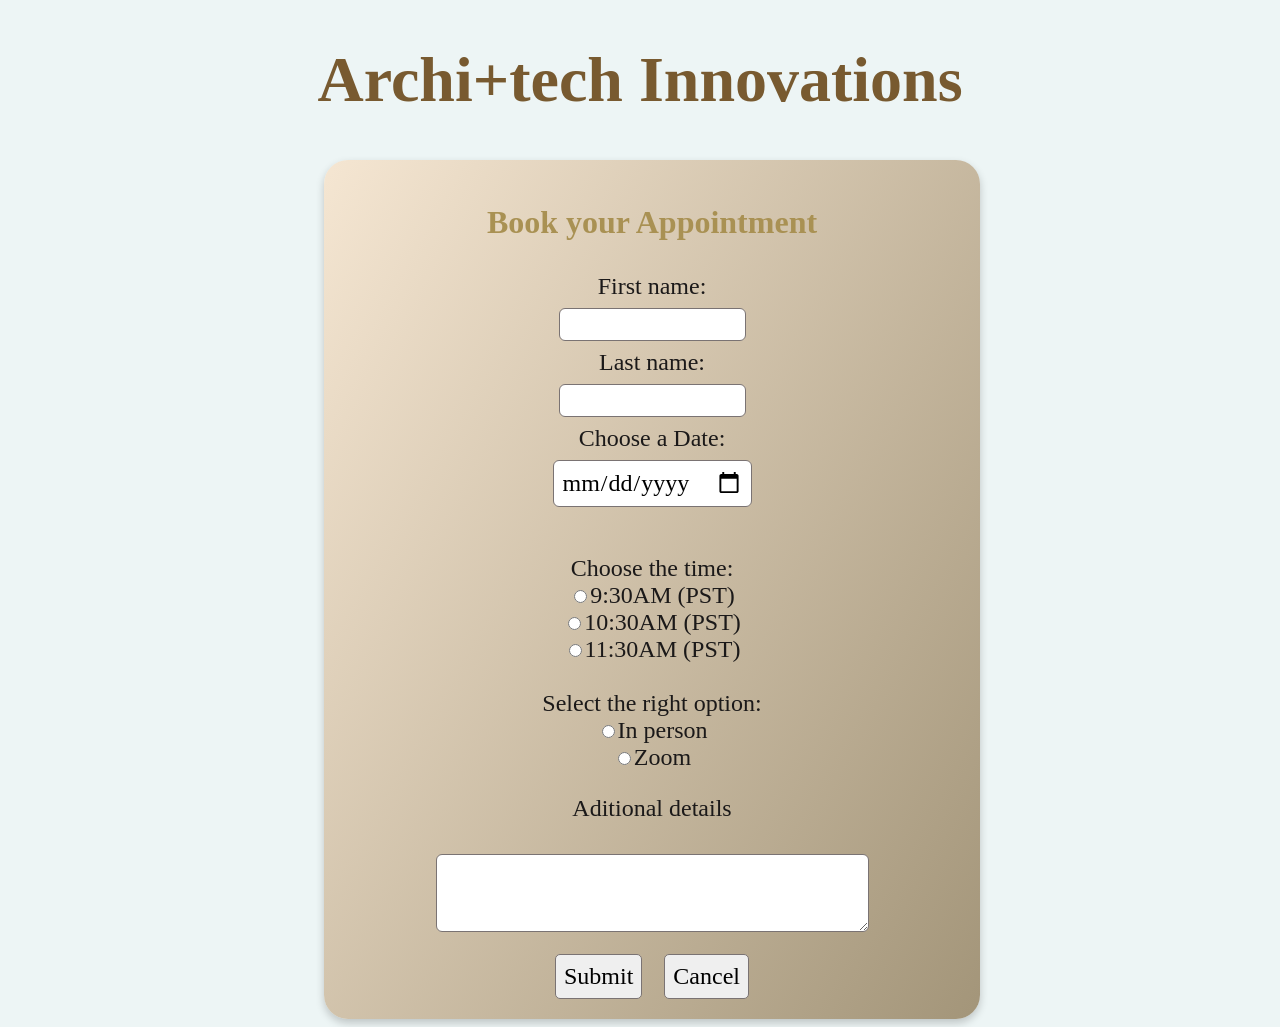
==== appointment.html @ ccd1e898 "add calendar" ====
<!DOCTYPE html>
<html lang="en">
<head>
    <meta charset="UTF-8">
    <meta http-equiv="X-UA-Compatible" content="IE=edge">
    <meta name="viewport" content="width=device-width, initial-scale=1.0">
    <title>Anna`s Architectural Firm</title>
    <link rel="stylesheet" type="text/css" href="./css/appointment.css">
</head>
<body>
   <h1>Archi+tech Innovations</h1>

   <div class="container">
      <h3>Book your Appointment</h3>
      <form id="form" action="#" method="get" name="meeting">
         <label for="fname">First name:</label>
         <br>
         <input type="text" id="fname" name="fname1" value=" ">
         <br>
         <label for="lname">Last name:</label>
         <br>
         <input type="text" id="lname" name="lname1" value=" ">
         <br>
         <label for=”days”>Choose a Date:</label>
         <br>
         <!--DATES-->
         
         <div name="choseDate">
            <input type="date" id="yourDatePicker">
            <div class="error"></div>
            <!--TIMES-->
            <br>
            Choose the time:
            <br>
            <input type="radio" name="time" value="yes">9:30AM  (PST)<br>
            <input type="radio" name="time" value="yes">10:30AM (PST)<br>
            <input type="radio" name="time" value="yes">11:30AM (PST)<br>
            <br>
            Select the right option: 
            <br>
            <input type="radio" name="method" value="In person">In person<br>
            <input type="radio" name="method" value="Zoom">Zoom<br>  
         </div>
         <p>Aditional details</p>
         <textarea id="message" name="message" rows="4" cols="50"></textarea>
         <br>
         <input type="submit" value="Submit">
         <input type="reset" value="Cancel">
      </form> 
   </div>  

</body>
</html>
---- css/appointment.css ----
body{
    text-align: center;
    background-color: rgb(237, 245, 245);
    font-family: 'Poppins', sans-serif;
}

h1{
    color: rgba(118, 88, 46, 0.989);
    font-family: poppins;
    font-size: 400%;
}

h3{
    font-family: poppins;
    font-size: 200%;
    color: rgb(169, 145, 83);
}
form{
    font-family: poppins;
    font-size: 24px;
    color: rgb(27, 25, 25);
}
.container {
    text-align: center;
    box-shadow: 0 4px 8px 0 rgba(0,0,0, 0.2);
    border-radius: 24px;
    width:50%;
    margin-left: 25%;
    margin-right: 25%;
    padding: 12px;
    background: linear-gradient(120deg,#f5e6d2,#a39579 100%);
}
input[type="text"]{
    width: auto;
    display: inline;
    border: 1px solid #7a7373;
    border-radius: 6px;
    box-sizing: border-box;
    padding: 8px;
    margin: 8px;
}
input[type="date"]{
    width: auto;
    display: inline;
    border: 1px solid #7a7373;
    border-radius: 6px;
    box-sizing: border-box;
    padding: 8px;
    margin: 8px;
    font-family: poppins;
    font-size: 24px;
}

.error{
    color: #ff3860;
    font-size: 12px;
    height: 13px;
}

select[id]{
    width: 18%;
    display: inline;
    border: 1px solid #7a7373;
    border-radius: 6px;
    box-sizing: border-box;
    padding: 8px;
    margin: 8px;
}
textarea{
    width: auto;
    display: inline;
    border: 1px solid #7a7373;
    border-radius: 6px;
    box-sizing: border-box;
    padding: 8px;
    margin: 8px;
}
input[type="submit"]{
    width: auto;
    display: inline;
    border: 1px solid #7a7373;
    border-radius: 5px;
    box-sizing: border-box;
    padding: 8px;
    margin: 8px;
    font-family: poppins;
    font-size: 24px;
}
input[type="reset"]{
    width: auto;
    display: inline;
    border: 1px solid #7a7373;
    border-radius: 5px;
    box-sizing: border-box;
    padding: 8px;
    margin: 8px;
    font-family: poppins;
    font-size: 24px;
}
select {
    font-family: poppins;
    font-size: 24px;
}
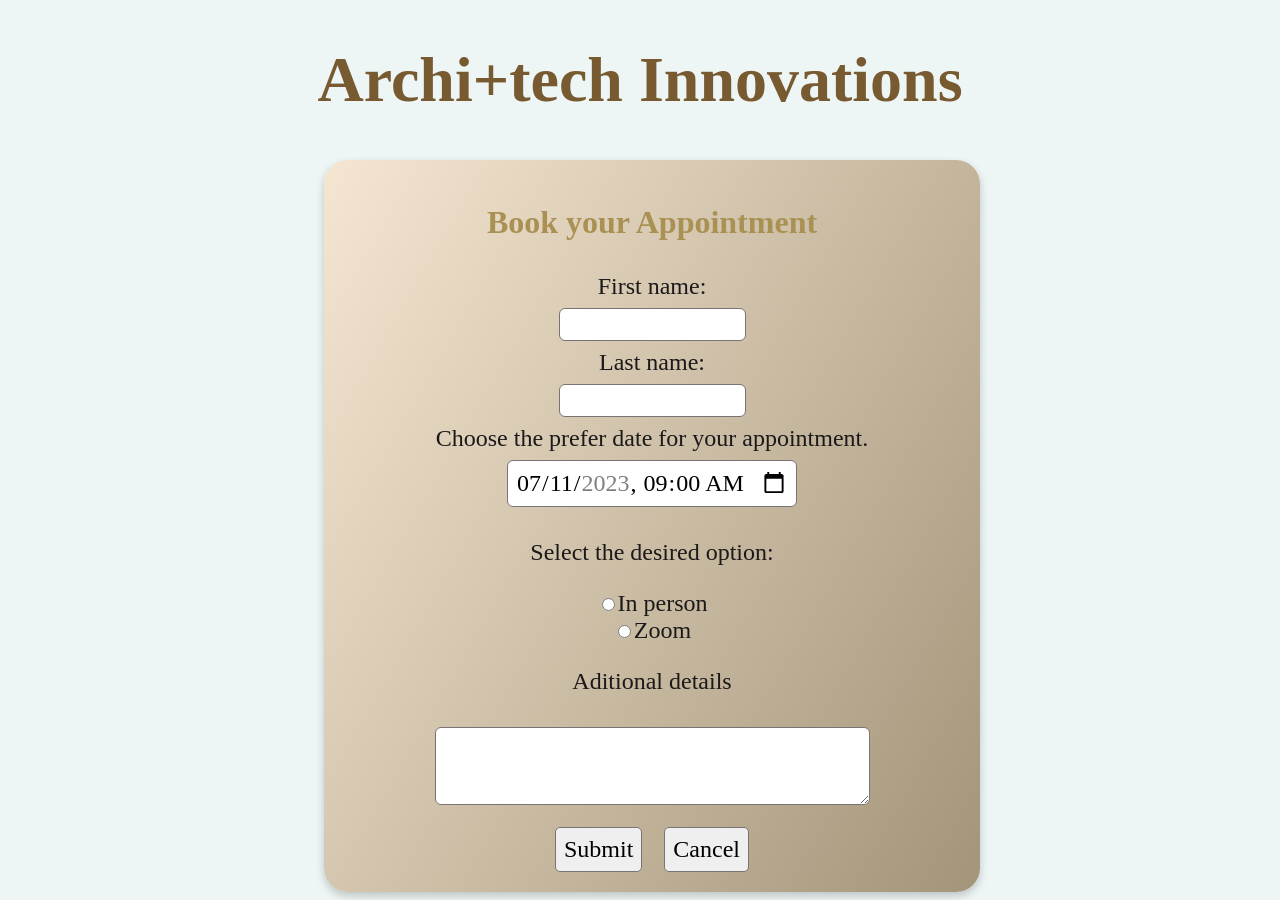
==== commit cb19a1cf: "add input-type-datetime-local" ====
--- a/appointment.html
+++ b/appointment.html
@@ -21,23 +21,17 @@
          <br>
          <input type="text" id="lname" name="lname1" value=" ">
          <br>
-         <label for=”days”>Choose a Date:</label>
-         <br>
          <!--DATES-->
          
          <div name="choseDate">
-            <input type="date" id="yourDatePicker">
-            <div class="error"></div>
-            <!--TIMES-->
+            <label for="meeting-time">Choose the prefer date for your appointment.</label> <br>
+
+            <input type="datetime-local" id="meeting-time"
+                  name="meeting-time" value="2023-07-11T09:00"
+                  min="2023-07-11T07:00" max="2023-09-30T16:00" required>
             <br>
-            Choose the time:
-            <br>
-            <input type="radio" name="time" value="yes">9:30AM  (PST)<br>
-            <input type="radio" name="time" value="yes">10:30AM (PST)<br>
-            <input type="radio" name="time" value="yes">11:30AM (PST)<br>
-            <br>
-            Select the right option: 
-            <br>
+      
+            <p>Select the desired option:</p>
             <input type="radio" name="method" value="In person">In person<br>
             <input type="radio" name="method" value="Zoom">Zoom<br>  
          </div>
--- a/css/appointment.css
+++ b/css/appointment.css
@@ -39,7 +39,7 @@
     padding: 8px;
     margin: 8px;
 }
-input[type="date"]{
+input[type="datetime-local"]{
     width: auto;
     display: inline;
     border: 1px solid #7a7373;
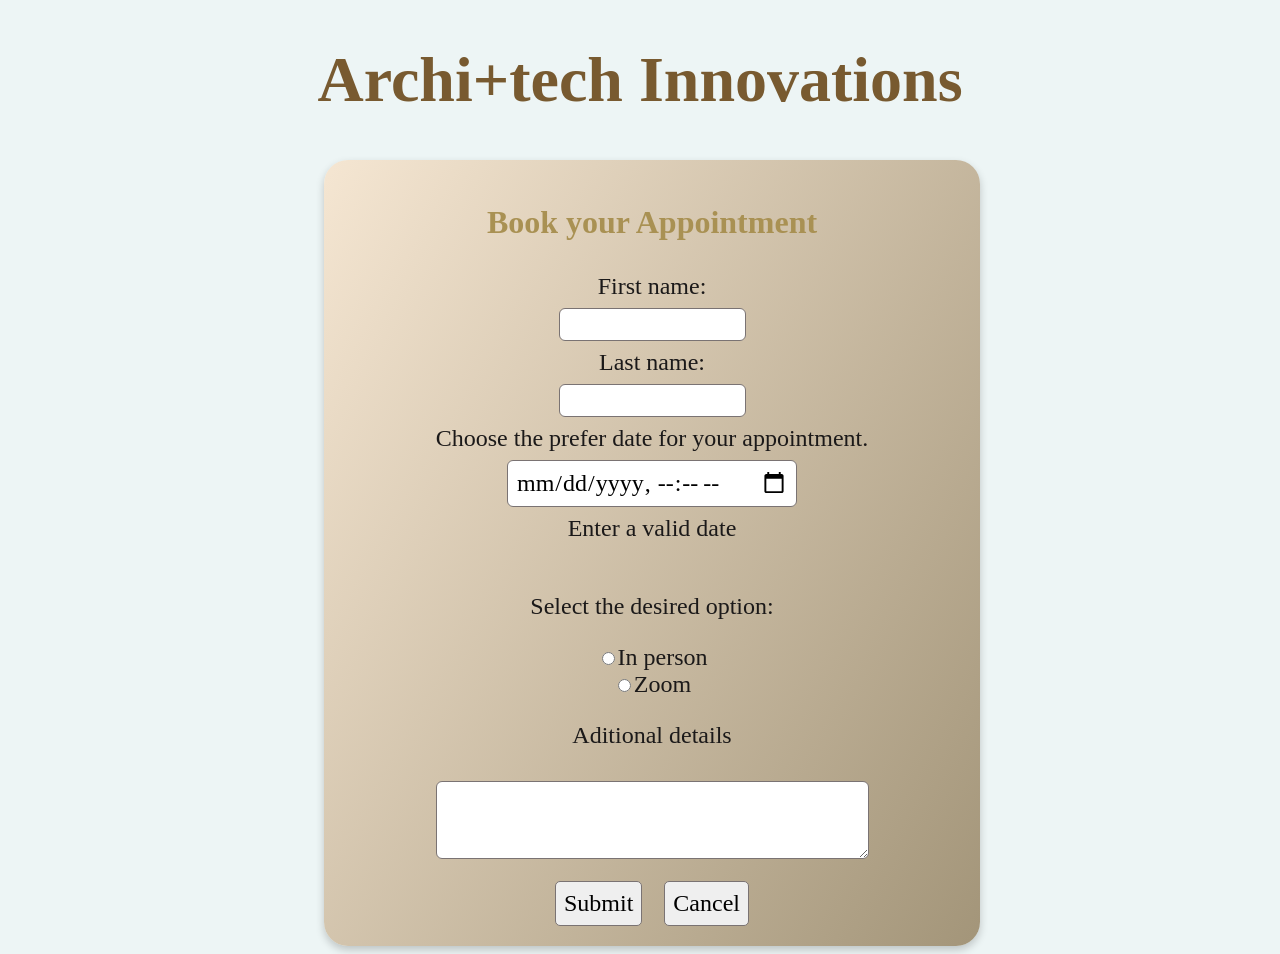
==== commit bc67cfdf: "add anoter try with validation" ====
--- a/appointment.html
+++ b/appointment.html
@@ -24,13 +24,12 @@
          <!--DATES-->
          
          <div name="choseDate">
-            <label for="meeting-time">Choose the prefer date for your appointment.</label> <br>
-
-            <input type="datetime-local" id="meeting-time"
-                  name="meeting-time" value="2023-07-11T09:00"
-                  min="2023-07-11T07:00" max="2023-09-30T16:00" required>
+            <label for="meetingTime">Choose the prefer date for your appointment.</label> <br>
+            <input type="datetime-local" id="meetingTime"
+                  name="meeting-time" value="YYYY-MM-DDT09:00"
+                  min="2023-07-11T07:00" max="2025-09-30T16:00" required>
+                  <div id="error">Enter a valid date</div>
             <br>
-      
             <p>Select the desired option:</p>
             <input type="radio" name="method" value="In person">In person<br>
             <input type="radio" name="method" value="Zoom">Zoom<br>  
--- a/css/appointment.css
+++ b/css/appointment.css
@@ -51,11 +51,6 @@
     font-size: 24px;
 }
 
-.error{
-    color: #ff3860;
-    font-size: 12px;
-    height: 13px;
-}
 
 select[id]{
     width: 18%;
@@ -100,4 +95,10 @@
 select {
     font-family: poppins;
     font-size: 24px;
+}
+
+.error{
+    color: #ff3860;
+    font-size: 12px;
+    height: 13px;
 }
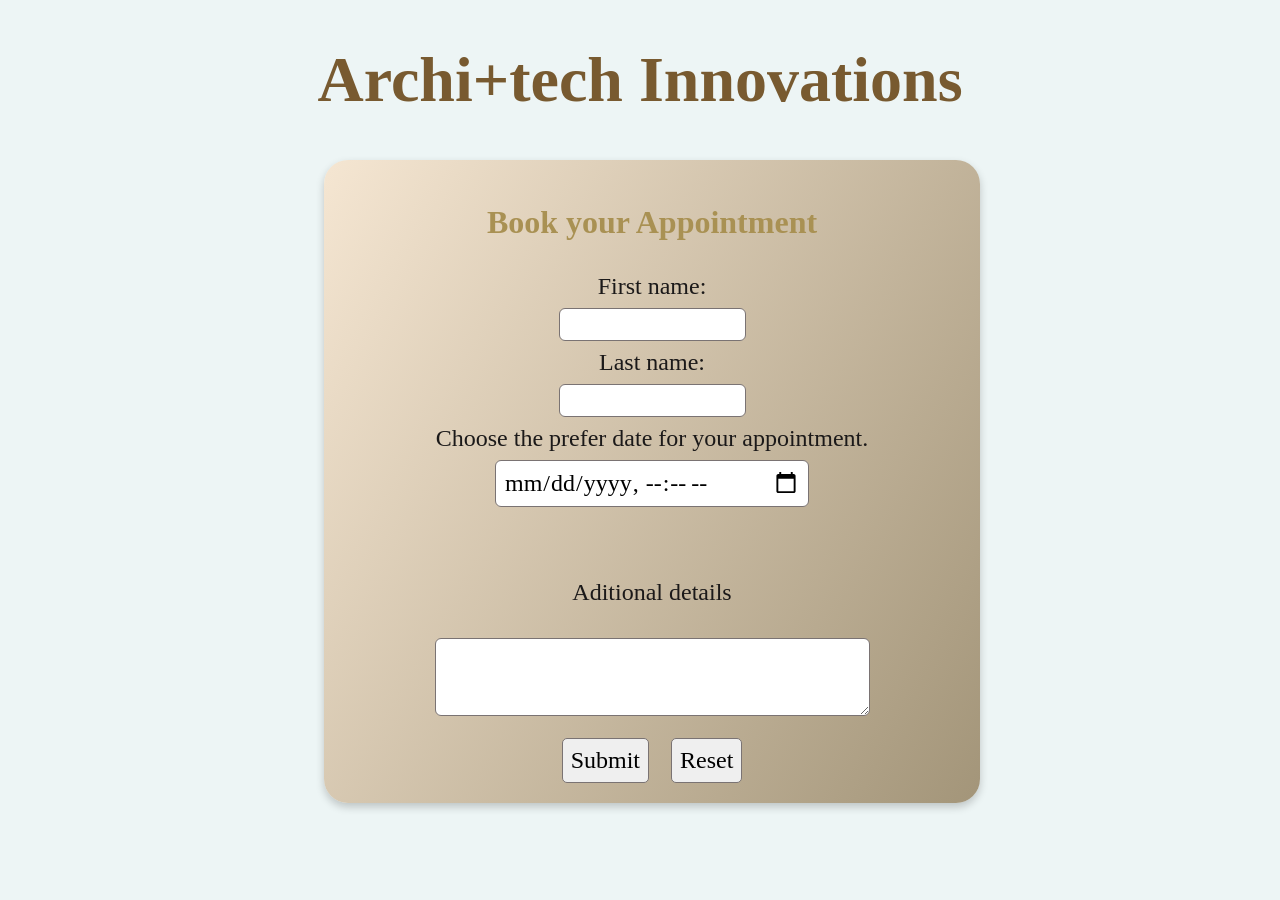
==== commit e8dd3da5: "corection of css/html bug have to fix" ====
--- a/appointment.html
+++ b/appointment.html
@@ -12,35 +12,31 @@
 
    <div class="container">
       <h3>Book your Appointment</h3>
-      <form id="form" action="#" method="get" name="meeting">
+      <form id="form" action="/" method="get" name="form">
          <label for="fname">First name:</label>
          <br>
-         <input type="text" id="fname" name="fname1" value=" ">
+         <input type="text" id="fname" name="fname1" value=" " placeholder="lala">
          <br>
          <label for="lname">Last name:</label>
          <br>
          <input type="text" id="lname" name="lname1" value=" ">
          <br>
-         <!--DATES-->
-         
-         <div name="choseDate">
+         <!--DATES--> 
+         <div id="choseDate">
             <label for="meetingTime">Choose the prefer date for your appointment.</label> <br>
-            <input type="datetime-local" id="meetingTime"
-                  name="meeting-time" value="YYYY-MM-DDT09:00"
-                  min="2023-07-11T07:00" max="2025-09-30T16:00" required>
-                  <div id="error">Enter a valid date</div>
-            <br>
-            <p>Select the desired option:</p>
-            <input type="radio" name="method" value="In person">In person<br>
-            <input type="radio" name="method" value="Zoom">Zoom<br>  
+            <input type="datetime-local" id="meetingTime" name="meeting-time" required> <br>
+            <div class="error"></div>
+            <br> 
          </div>
          <p>Aditional details</p>
          <textarea id="message" name="message" rows="4" cols="50"></textarea>
          <br>
-         <input type="submit" value="Submit">
-         <input type="reset" value="Cancel">
+         <button id="submit" type="submit">Submit</button>
+         <button id="reset" type="reset">Reset</button>
       </form> 
    </div>  
 
+   <script defer src="./js/validatingappointment.js"></script>
+
 </body>
-</html>+</html>
--- a/css/appointment.css
+++ b/css/appointment.css
@@ -70,7 +70,7 @@
     padding: 8px;
     margin: 8px;
 }
-input[type="submit"]{
+button {
     width: auto;
     display: inline;
     border: 1px solid #7a7373;
@@ -81,17 +81,7 @@
     font-family: poppins;
     font-size: 24px;
 }
-input[type="reset"]{
-    width: auto;
-    display: inline;
-    border: 1px solid #7a7373;
-    border-radius: 5px;
-    box-sizing: border-box;
-    padding: 8px;
-    margin: 8px;
-    font-family: poppins;
-    font-size: 24px;
-}
+
 select {
     font-family: poppins;
     font-size: 24px;
@@ -99,6 +89,6 @@
 
 .error{
     color: #ff3860;
-    font-size: 12px;
+    font-size: 25px;
     height: 13px;
 }
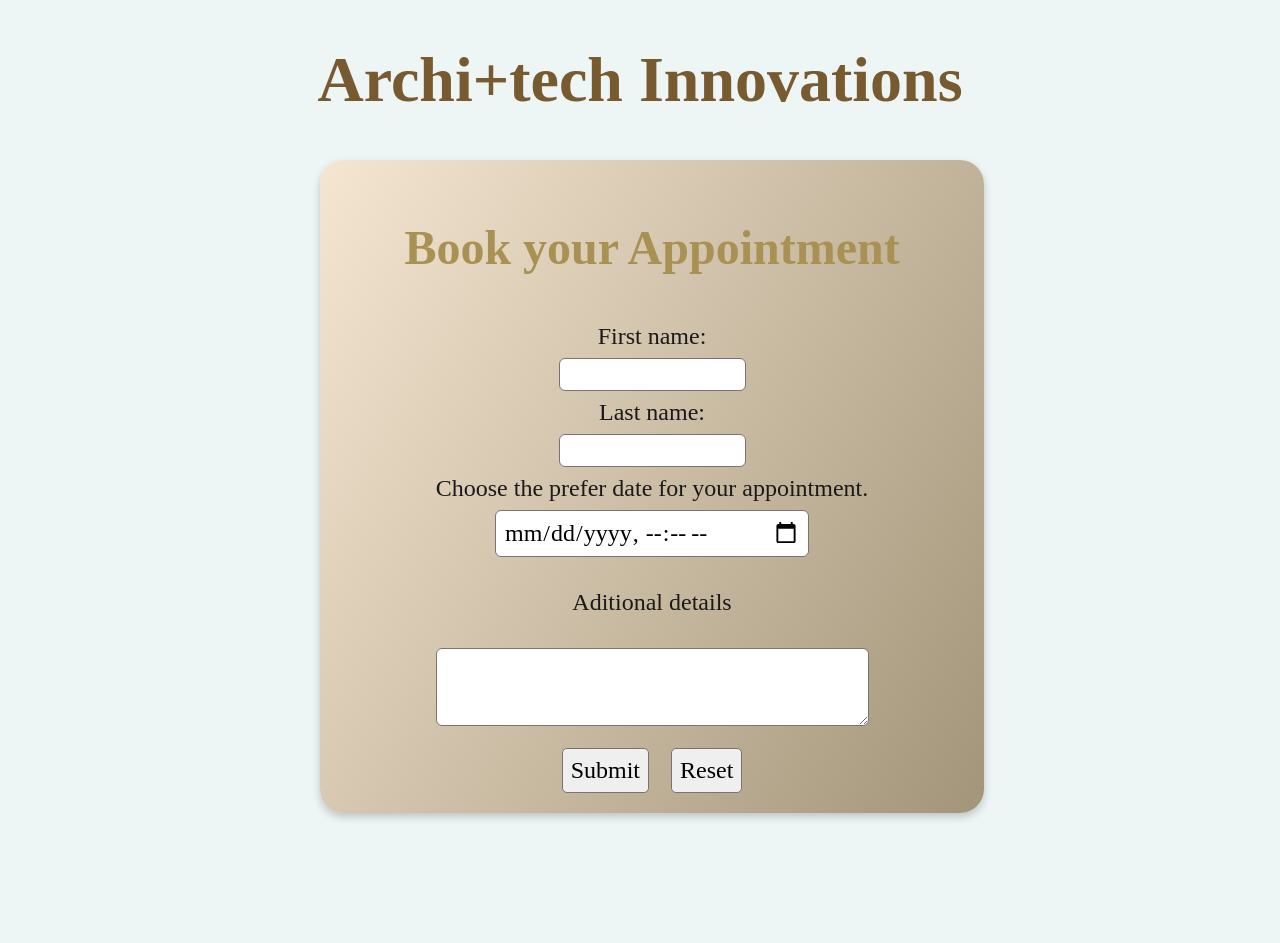
==== commit 7d4e7c5f: "form valid with extra code" ====
--- a/appointment.html
+++ b/appointment.html
@@ -11,26 +11,28 @@
    <h1>Archi+tech Innovations</h1>
 
    <div class="container">
-      <h3>Book your Appointment</h3>
+   
       <form id="form" action="/" method="get" name="form">
-         <label for="fname">First name:</label>
-         <br>
-         <input type="text" id="fname" name="fname1" value=" " placeholder="lala">
-         <br>
-         <label for="lname">Last name:</label>
-         <br>
-         <input type="text" id="lname" name="lname1" value=" ">
-         <br>
+         <h3>Book your Appointment</h3>
+         <!-- FULL NAME -->
+         <div class="input-control">
+            <label for="fname">First name:</label><br>
+            <input type="text" id="fname" name="fname1" value=" " placeholder="First name"><br>
+            <label for="lname">Last name:</label><br>
+            <input type="text" id="lname" name="lname1" value=" " placeholder="Last name"><br>
+         </div>
          <!--DATES--> 
-         <div id="choseDate">
+         <div class="input-control">
             <label for="meetingTime">Choose the prefer date for your appointment.</label> <br>
             <input type="datetime-local" id="meetingTime" name="meeting-time" required> <br>
             <div class="error"></div>
-            <br> 
          </div>
-         <p>Aditional details</p>
-         <textarea id="message" name="message" rows="4" cols="50"></textarea>
-         <br>
+         <!-- DETAILS -->
+         <div class="input-control">
+            <p>Aditional details</p>
+            <textarea id="message" name="message" rows="4" cols="50"></textarea><br>
+         </div>
+         <!-- BUTON -->
          <button id="submit" type="submit">Submit</button>
          <button id="reset" type="reset">Reset</button>
       </form> 
--- a/css/appointment.css
+++ b/css/appointment.css
@@ -2,14 +2,18 @@
     text-align: center;
     background-color: rgb(237, 245, 245);
     font-family: 'Poppins', sans-serif;
+    margin: 0;
+    padding: 0;
+    width: 100%;
+    height: 100vh;
+    justify-content: center;
+    align-items: center;
 }
-
 h1{
     color: rgba(118, 88, 46, 0.989);
     font-family: poppins;
     font-size: 400%;
 }
-
 h3{
     font-family: poppins;
     font-size: 200%;
@@ -41,7 +45,7 @@
 }
 input[type="datetime-local"]{
     width: auto;
-    display: inline;
+    display:inline ;
     border: 1px solid #7a7373;
     border-radius: 6px;
     box-sizing: border-box;
@@ -49,17 +53,13 @@
     margin: 8px;
     font-family: poppins;
     font-size: 24px;
+    justify-content: center;
+    align-items: center;
 }
-
-
-select[id]{
-    width: 18%;
-    display: inline;
-    border: 1px solid #7a7373;
-    border-radius: 6px;
-    box-sizing: border-box;
-    padding: 8px;
-    margin: 8px;
+.input-control {
+    font-family: poppins;
+    font-size: 24px;
+    color: rgb(27, 25, 25);
 }
 textarea{
     width: auto;
@@ -81,14 +81,13 @@
     font-family: poppins;
     font-size: 24px;
 }
-
-select {
+.error{
+    color: #ff3860;
+    font-size: 20px;
+}
+.input-control {
     font-family: poppins;
     font-size: 24px;
-}
-
-.error{
-    color: #ff3860;
-    font-size: 25px;
-    height: 13px;
+    color: rgb(27, 25, 25);
+    width:100%;
 }
